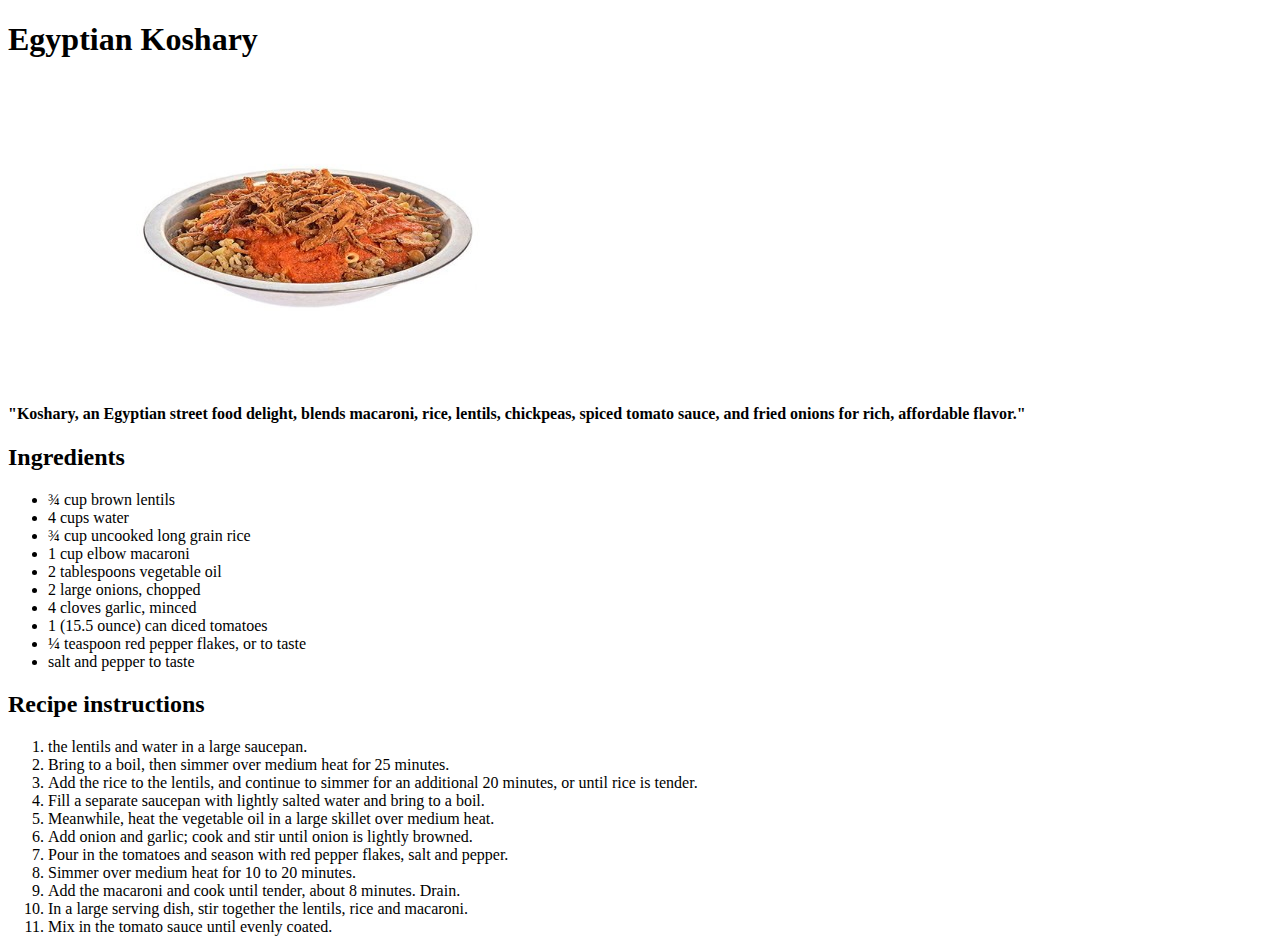
==== recipes/egyptian_koshary.html @ a304e2a2 "Creating first page" ====
<!DOCTYPE html>
<html lang="en">
<head>
    <meta charset="UTF-8">
    <title>Egyptian Koshary</title>
</head>

<body>


    <h1>Egyptian Koshary</h1>
    <img src="../photos/koshary.jpg" height="300" width="600">
    <h4>
        <p>
            "Koshary, an Egyptian street food delight, 
            blends macaroni, rice, lentils, chickpeas, 
            spiced tomato sauce, and fried onions for 
            rich, affordable flavor."
        </p>
    </h4>
    <h2>Ingredients</h2>
        <ul>
        <li>
            ¾ cup brown lentils</li>
        <li>4 cups water</li>
        <li>¾ cup uncooked long grain rice</li>
        <li>1 cup elbow macaroni</li>
        <li>2 tablespoons vegetable oil</li>
        <li>2 large onions, chopped</li>   
        <li>4 cloves garlic, minced</li>
        <li>1 (15.5 ounce) can diced tomatoes</li>
        <li>¼ teaspoon red pepper flakes, or to taste</li>
        <li>salt and pepper to taste</li>
        </ul>

        <h2>Recipe instructions</h2>
        <ol>
            <li>the lentils and water in a large saucepan.</li>
            <li>Bring to a boil, then simmer over medium heat for 25 minutes.</li>
            <li>Add the rice to the lentils, and continue to simmer for an additional 20 minutes, or until rice is tender.</li>
            <li>Fill a separate saucepan with lightly salted water and bring to a boil. </li>
            <li>Meanwhile, heat the vegetable oil in a large skillet over medium heat. </li>
            <li>Add onion and garlic; cook and stir until onion is lightly browned. </li>
            <li>Pour in the tomatoes and season with red pepper flakes, salt and pepper. </li>
            <li>Simmer over medium heat for 10 to 20 minutes.</li>
            <li>Add the macaroni and cook until tender, about 8 minutes. Drain.</li>
            <li>In a large serving dish, stir together the lentils, rice and macaroni.</li>
            <li>Mix in the tomato sauce until evenly coated.</li>
        </ol>
    
</body>
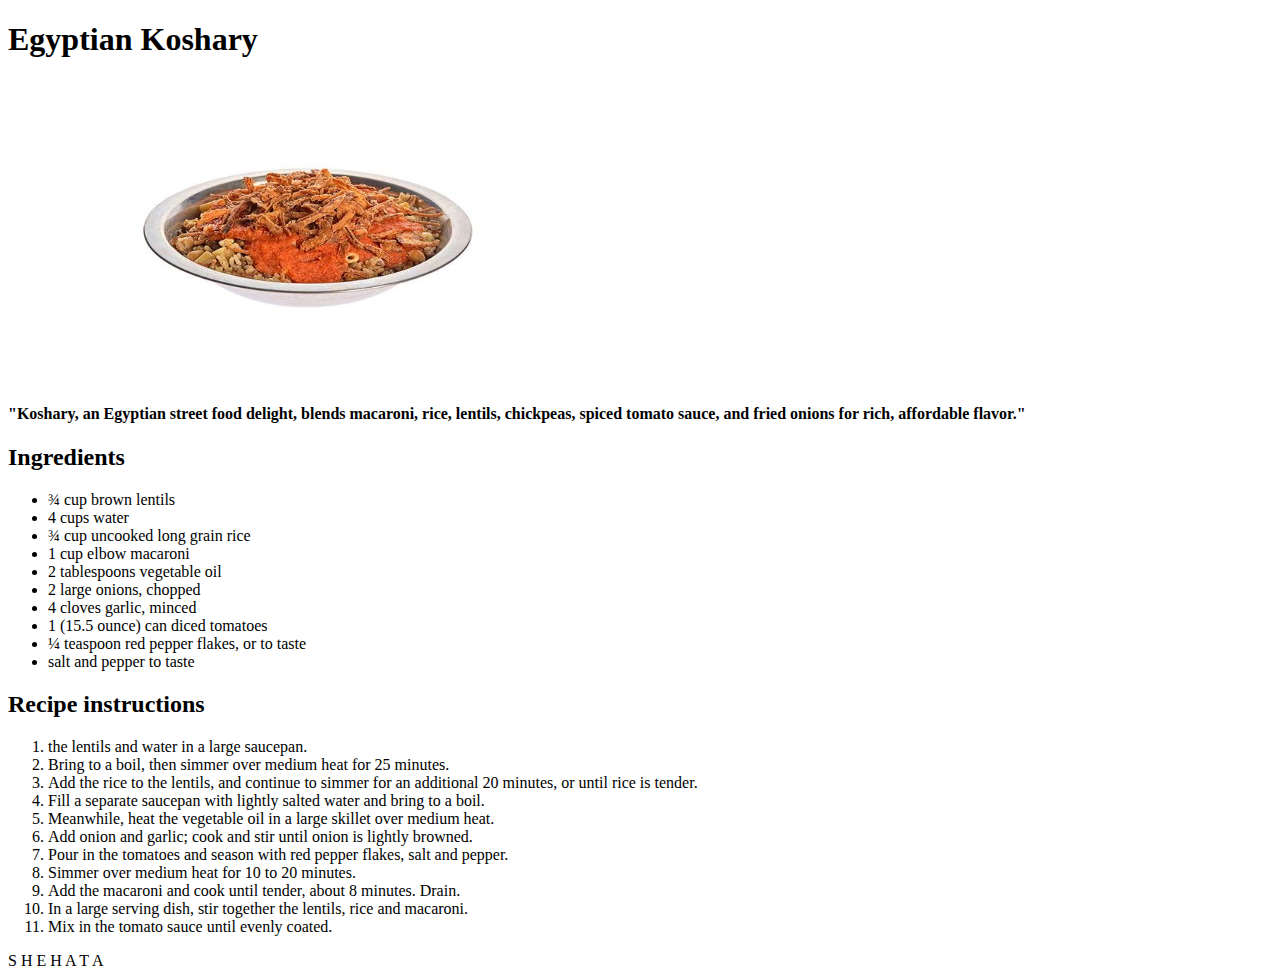
==== commit 6e9e8fa7: "Adding a footer" ====
--- a/recipes/egyptian_koshary.html
+++ b/recipes/egyptian_koshary.html
@@ -3,11 +3,10 @@
 <head>
     <meta charset="UTF-8">
     <title>Egyptian Koshary</title>
+    <link rel="stylesheet" href="egyptian_koshary.css">
 </head>
 
 <body>
-
-
     <h1>Egyptian Koshary</h1>
     <img src="../photos/koshary.jpg" height="300" width="600">
     <h4>
@@ -47,5 +46,8 @@
             <li>In a large serving dish, stir together the lentils, rice and macaroni.</li>
             <li>Mix in the tomato sauce until evenly coated.</li>
         </ol>
+        
+        <div class="footer">S H E H A T A</div>
+
     
 </body>